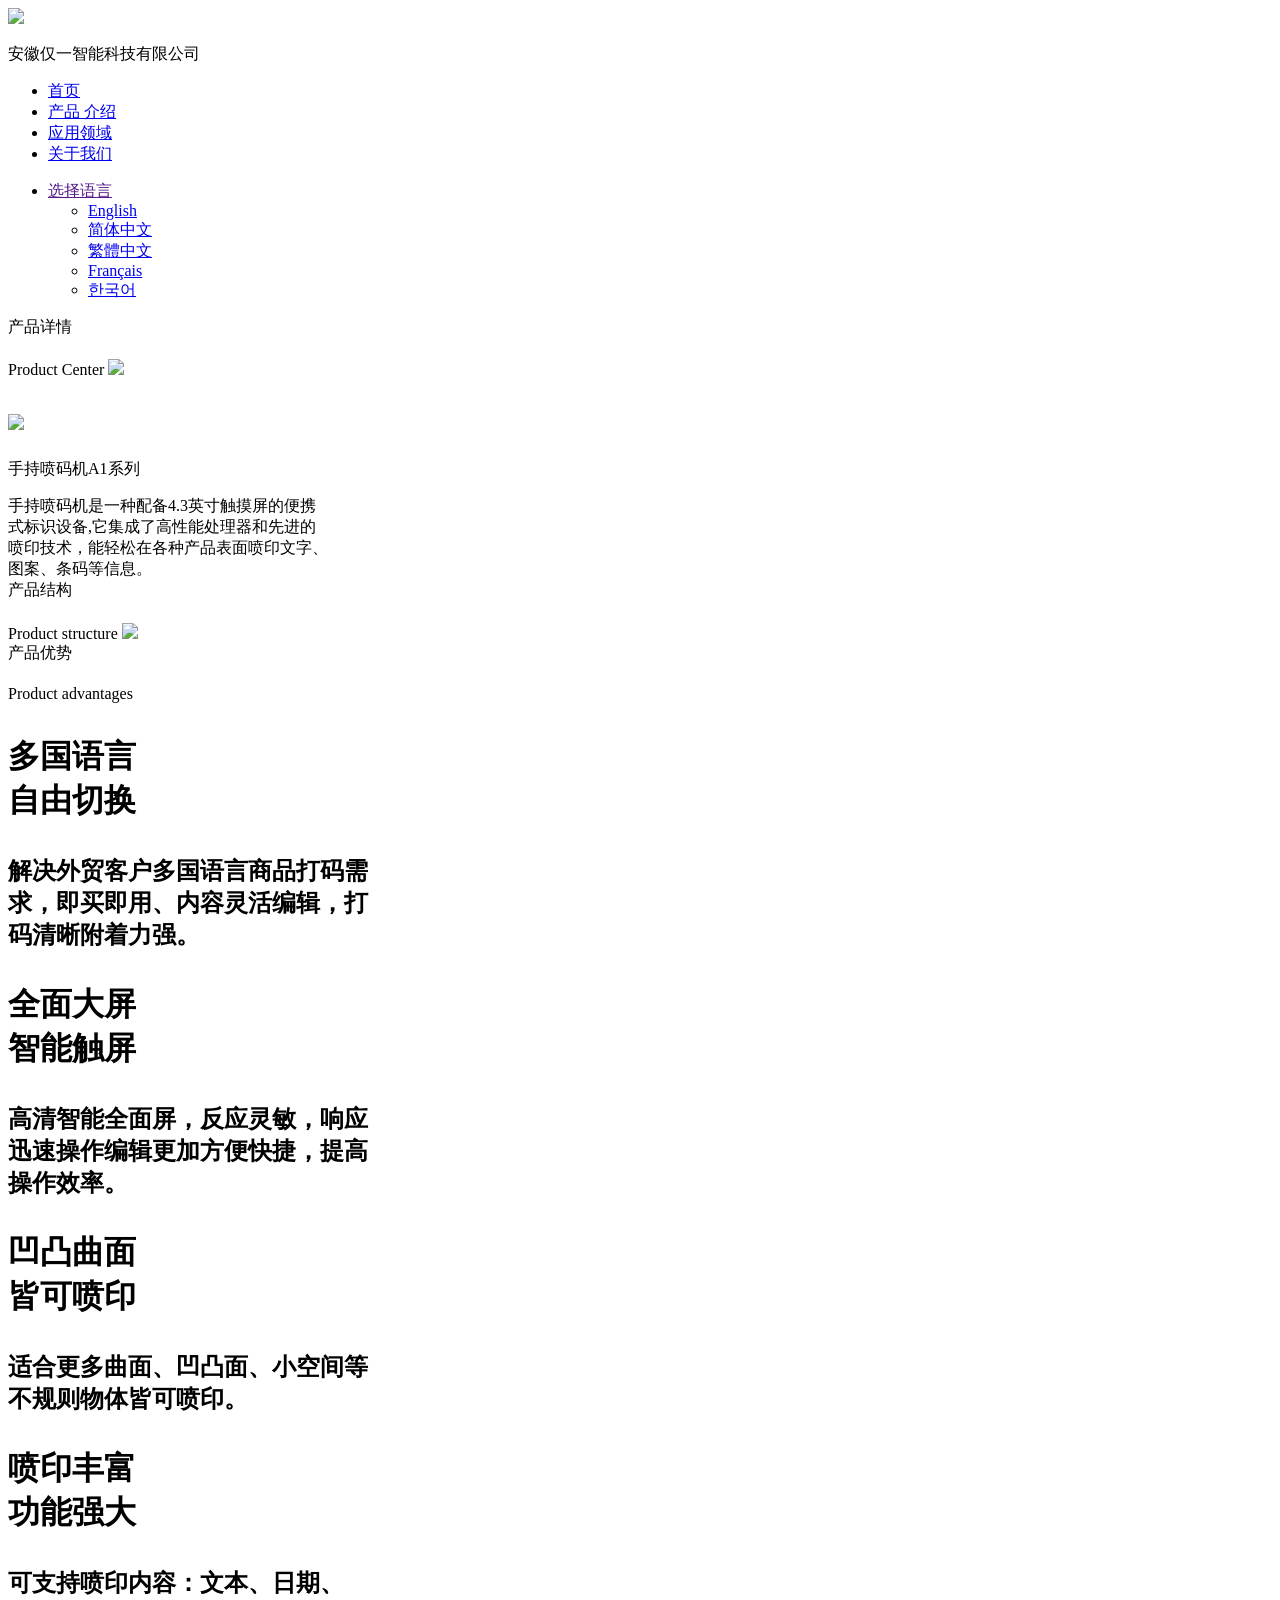
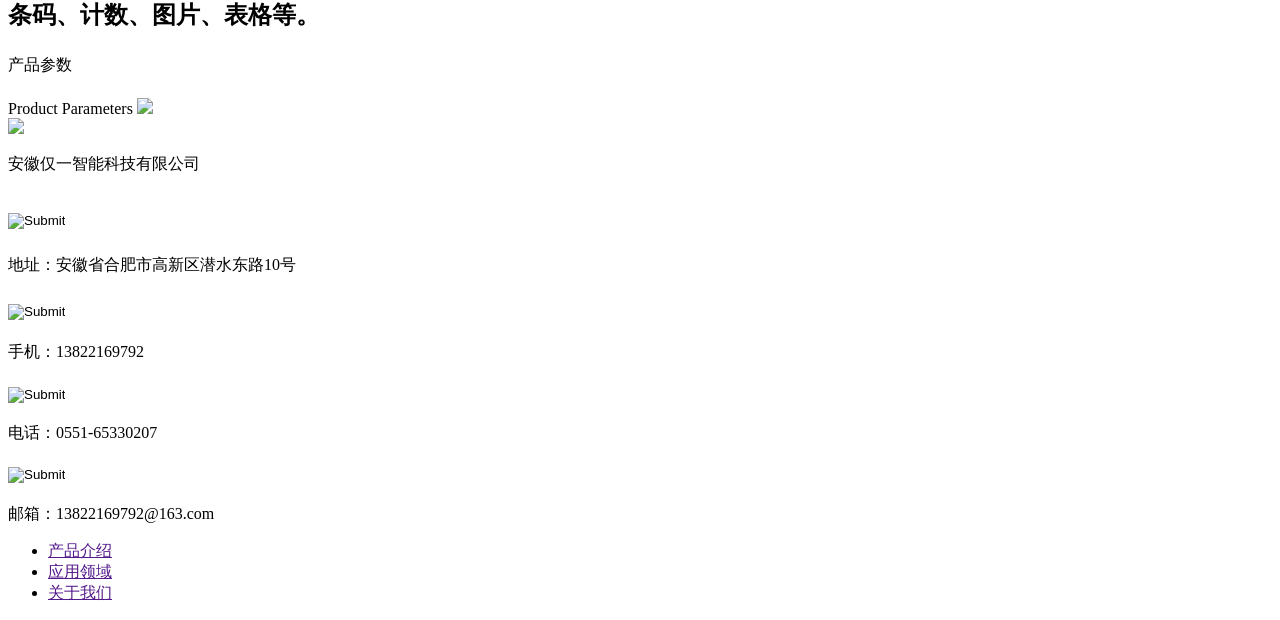
==== a1-series.html @ 1e67453d "Add files via upload" ====
<!DOCTYPE html>
<html>
	<head>
		<meta charset="utf-8">
		<title>产品详细</title>
		<meta name="viewport" content="width=device-width, initial-scale=1.0">
		<link rel="stylesheet" type="text/css" href="css/new_file6.css"/>
	</head>
	<body>
				<div class="nav">
					<div class="ss">
					<div class="aa">
						<img src="images/logo.png" >
						<p>安徽仅一智能科技有限公司</p> 
						<div class="nav1">
							<ul class="one">
								<li class="nav-item"><a href="index.html" class="nav-link">首页</a></li>
								<li class="nav-item"><a href="product.html" class="nav-link">产品 介绍</a></li>
								<li class="nav-item"><a href="#" class="nav-link">应用领域</a></li>
								<li class="nav-item"><a href="#" class="nav-link">关于我们</a></li>
							</ul>
							<style>
							    .nav-link.active {
							        background: #2a70ff;
							        color: #fff;
									width: 160px;
									height: 80px;
								}
							</style>
							
							<script>
							    document.addEventListener('DOMContentLoaded', function() {
							        const links = document.querySelectorAll('.one .nav-link');
							        const currUrl = window.location.href;
							        
							        links.forEach(link => {
							            if (link.href === currUrl) {
							                link.classList.add('active');
							            }
							        });
							    });
							</script>
							
								<div class="az">
									<div class="as">
										<ul class="dv">
											<li><a href="">选择语言</a>
											<div class="zx">
												<ul class="ignore">
												    <li><a href="javascript:translate.changeLanguage('english');">English</a></li>
												    <li><a href="javascript:translate.changeLanguage('chinese_simplified');">简体中文</a></li>
												    <li><a href="javascript:translate.changeLanguage('chinese_traditional');">繁體中文</a></li>
													<li><a href="javascript:translate.changeLanguage('french');">Français</a></li>
													<li><a href="javascript:translate.changeLanguage('korean');">한국어</a></li>
												</ul>
											</div>
											</li>
										</ul>
									</div>
								</div> 
							</div>
						</div>
						<div class="xt"></div>
					</div>
				</div>
				<div class="comp">
						<div class="up">
							<div class="up_l">
								<p1>产品详情</p1>
								<h1></h1>
								<p2>Product Center</p2>
								<img src="images/hip_1.png" >
							</div>
							<div class="up_r">
								<h1><img src="images/zs.png" ></h1>
								<p>手持喷码机A1系列</p>
								<p1>手持喷码机是一种配备4.3英寸触摸屏的便携<br>式标识设备,它集成了高性能处理器和先进的
								<br>喷印技术，能轻松在各种产品表面喷印文字、<br>图案、条码等信息。</p1>
							</div>
						</div>
						    </div>
							<div class="jg">
								<p1>产品结构</p1>
								<h1></h1>
								<p2>Product structure</p2>
								<img src="images/lk_3.png" >
							</div>
							<div class="prod">
								<div class="adva">
									<p1>产品优势</p1>
									<h1></h1>
									<p2>Product advantages</p2>
								</div>
								<div class="advantages">
									<div class="Advantage_1">
										<h1><p>多国语言<br>自由切换</p></h1>
										<h2><p>解决外贸客户多国语言商品打码需<br>求，即买即用、内容灵活编辑，打<br>码清晰附着力强。</p></h2>
									</div>
									<div class="Advantage_2">
										<h1><p>全面大屏<br>智能触屏</p></h1>
										<h2><p>高清智能全面屏，反应灵敏，响应<br>迅速操作编辑更加方便快捷，提高<br>操作效率。</p></h2>
									</div>
									<div class="Advantage_3">
										<h1><p>凹凸曲面<br>皆可喷印</p></h1>
										<h2><p>适合更多曲面、凹凸面、小空间等<br>不规则物体皆可喷印。</p></h2>
									</div>
									<div class="Advantage_4">
										<h1><p>喷印丰富<br>功能强大</p></h1>
										<h2><p>可支持喷印内容：文本、日期、<br>条码、计数、图片、表格等。</p></h2>
									</div>
								</div>
							</div>
						<div class="para">
							<div class="Parameters">
								<p1>产品参数</p1>
								<h1></h1>
								<p2>Product Parameters</p2>
								<img src="images/cas_2.png" >
							</div>
						</div>
				
				<div class="db">
					<div class="dba">
						<img src="images/logo.png" >
						<p>安徽仅一智能科技有限公司</p>
						<h1><input type="image" src="images/dh.png" /></h1>
						<p1>地址：安徽省合肥市高新区潜水东路10号</p1>
						<h2><input type="image" src="images/sj.png" /></h2>
						<p2>手机：13822169792</p2>
						<h3><input type="image" src="images/tel.png" /></h3>
						<p3>电话：0551-65330207</p3>
						<h4><input type="image" src="images/xx.png" /></h4>
						<p4>邮箱：13822169792@163.com<p4>
					</div>
					<div class="dbs">
						<ul>
							<li><a href="">产品介绍</a></li>
							<li><a href="">应用领域</a></li>
							<li><a href="">关于我们</a></li>
						</ul>
					</div>
				</div>
			</body>
	</html>
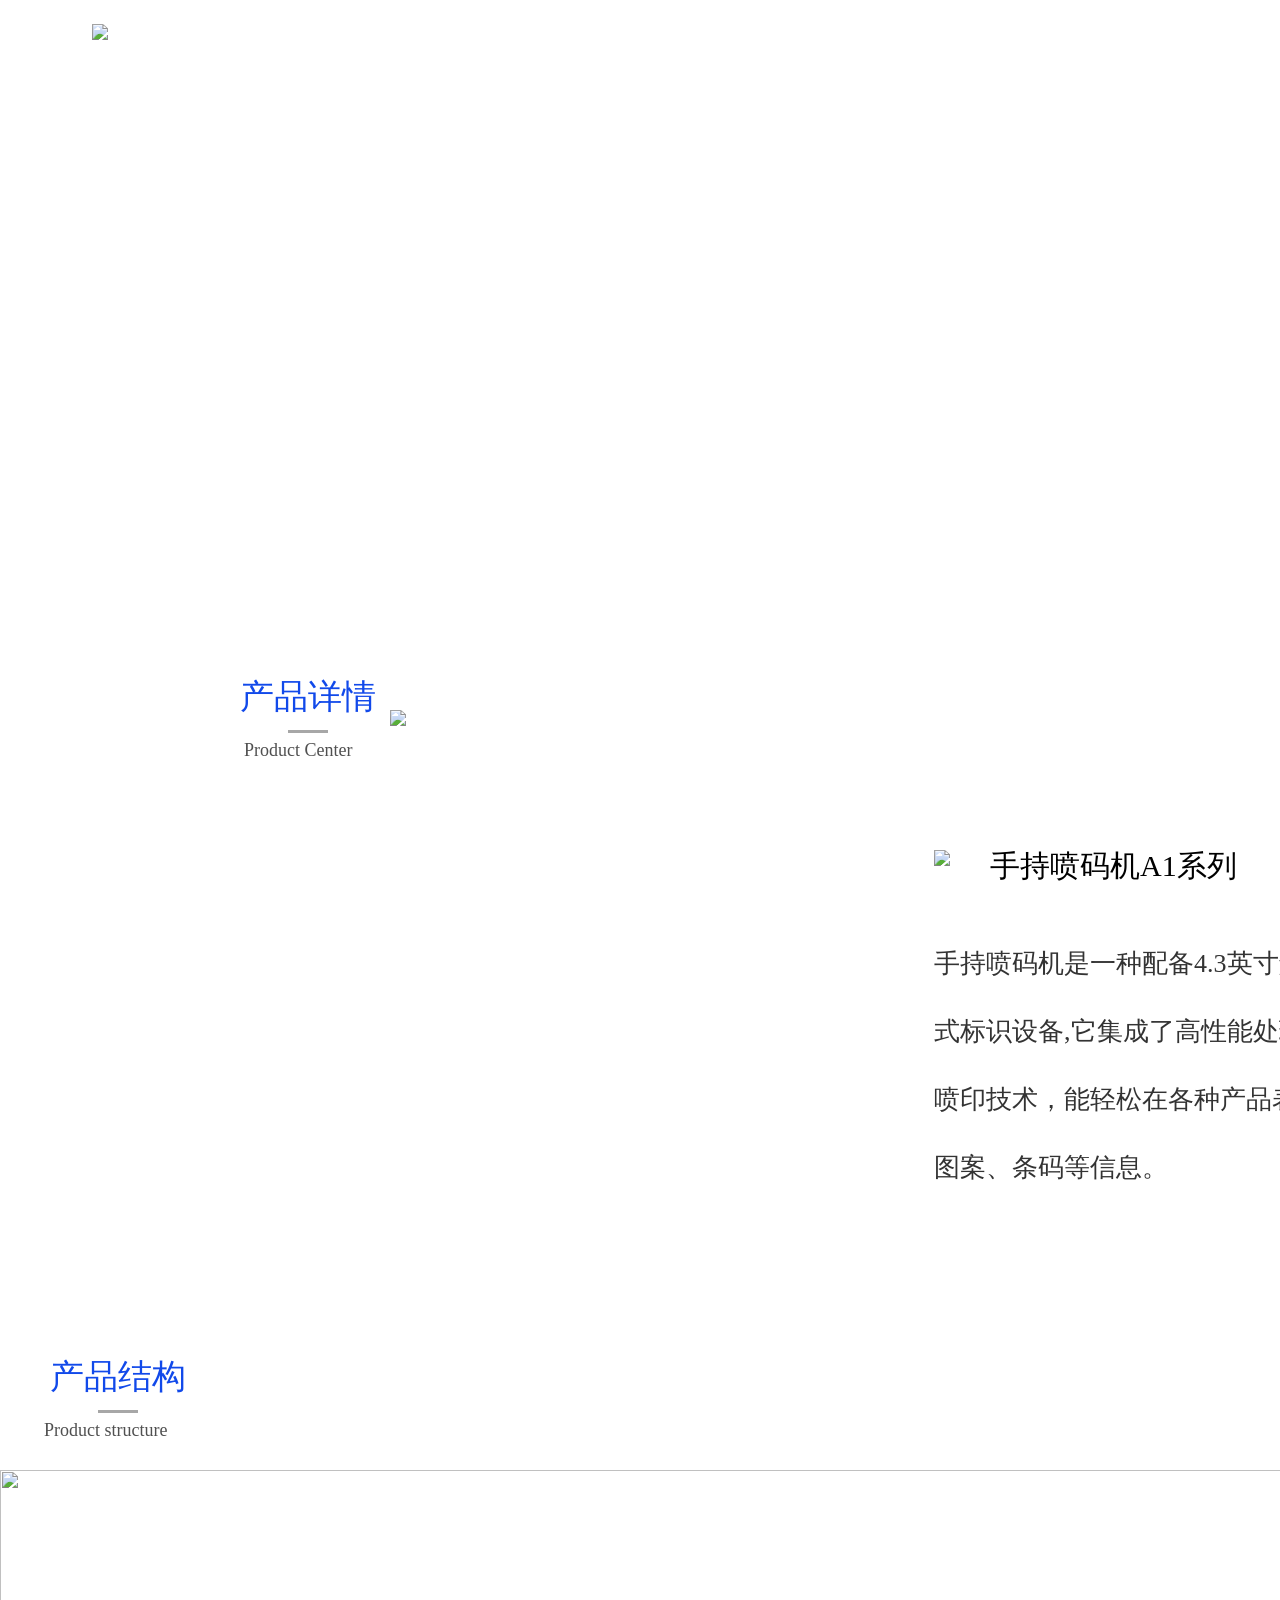
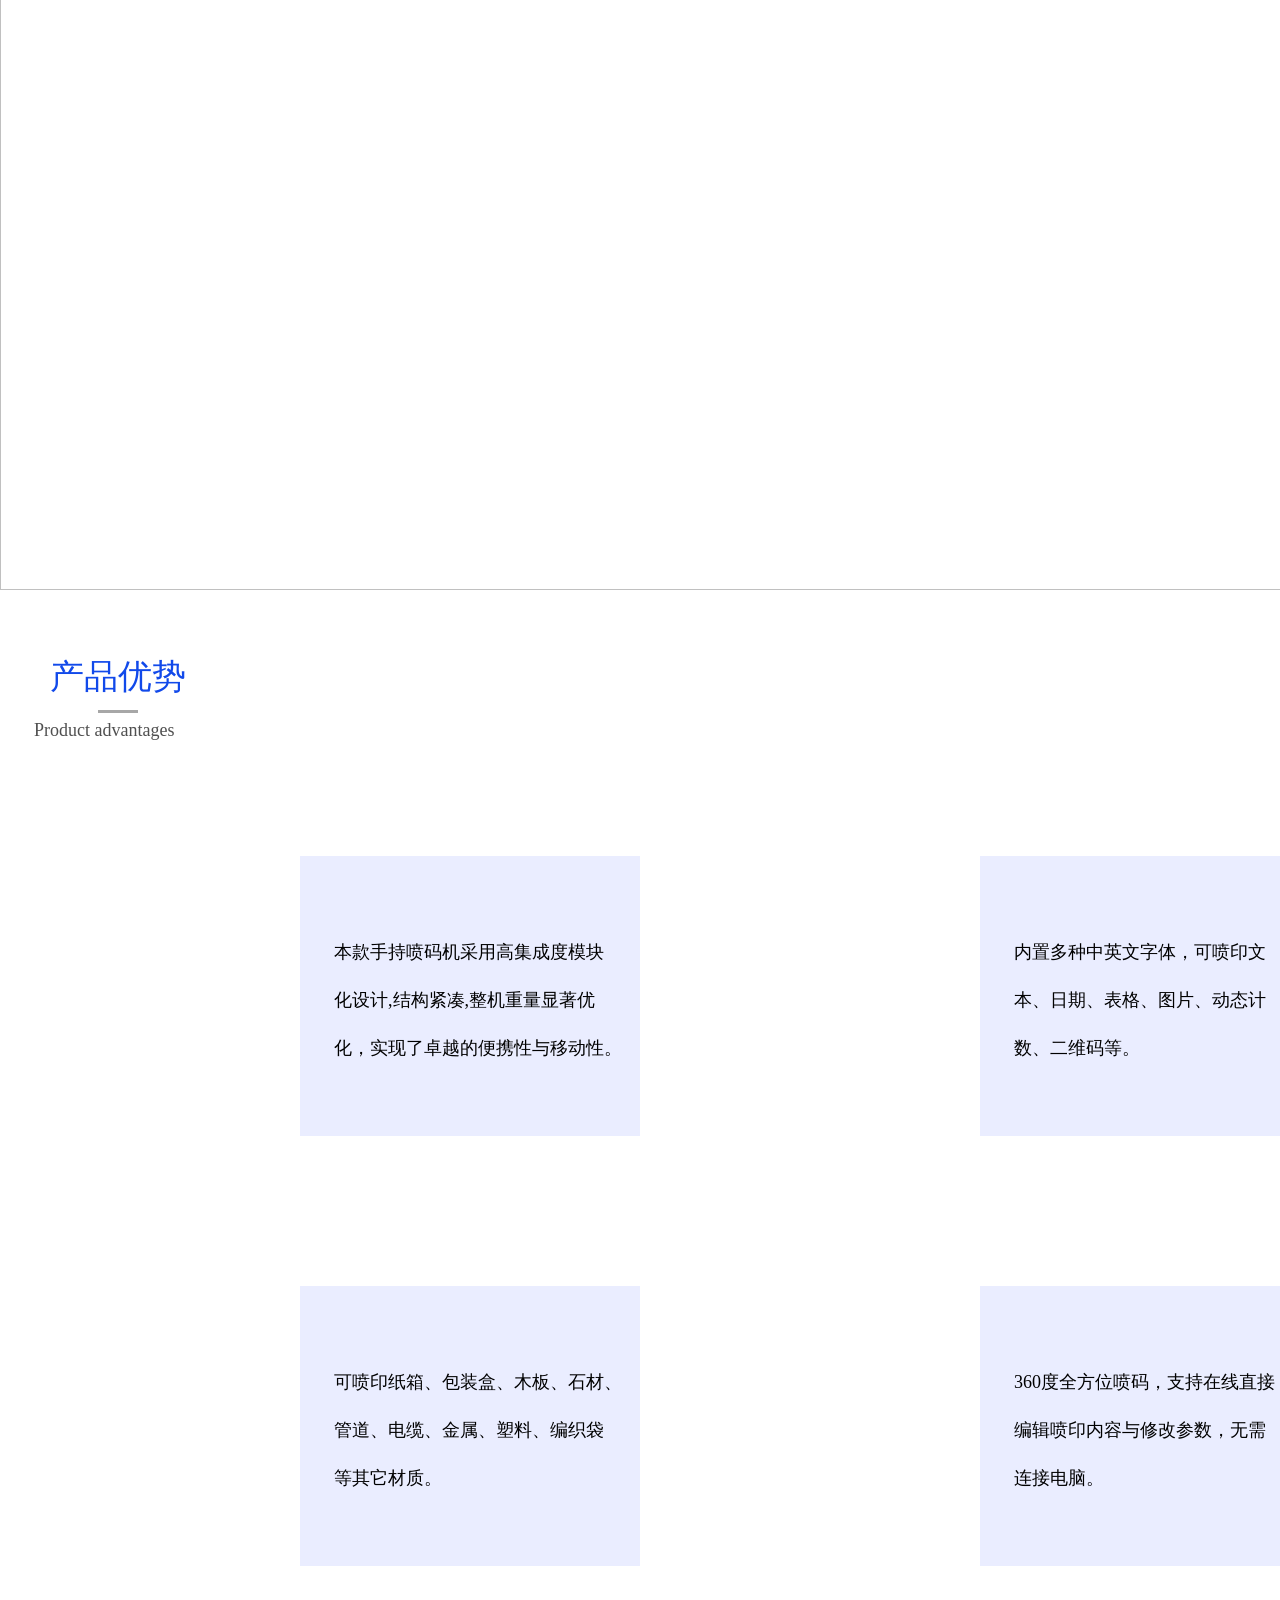
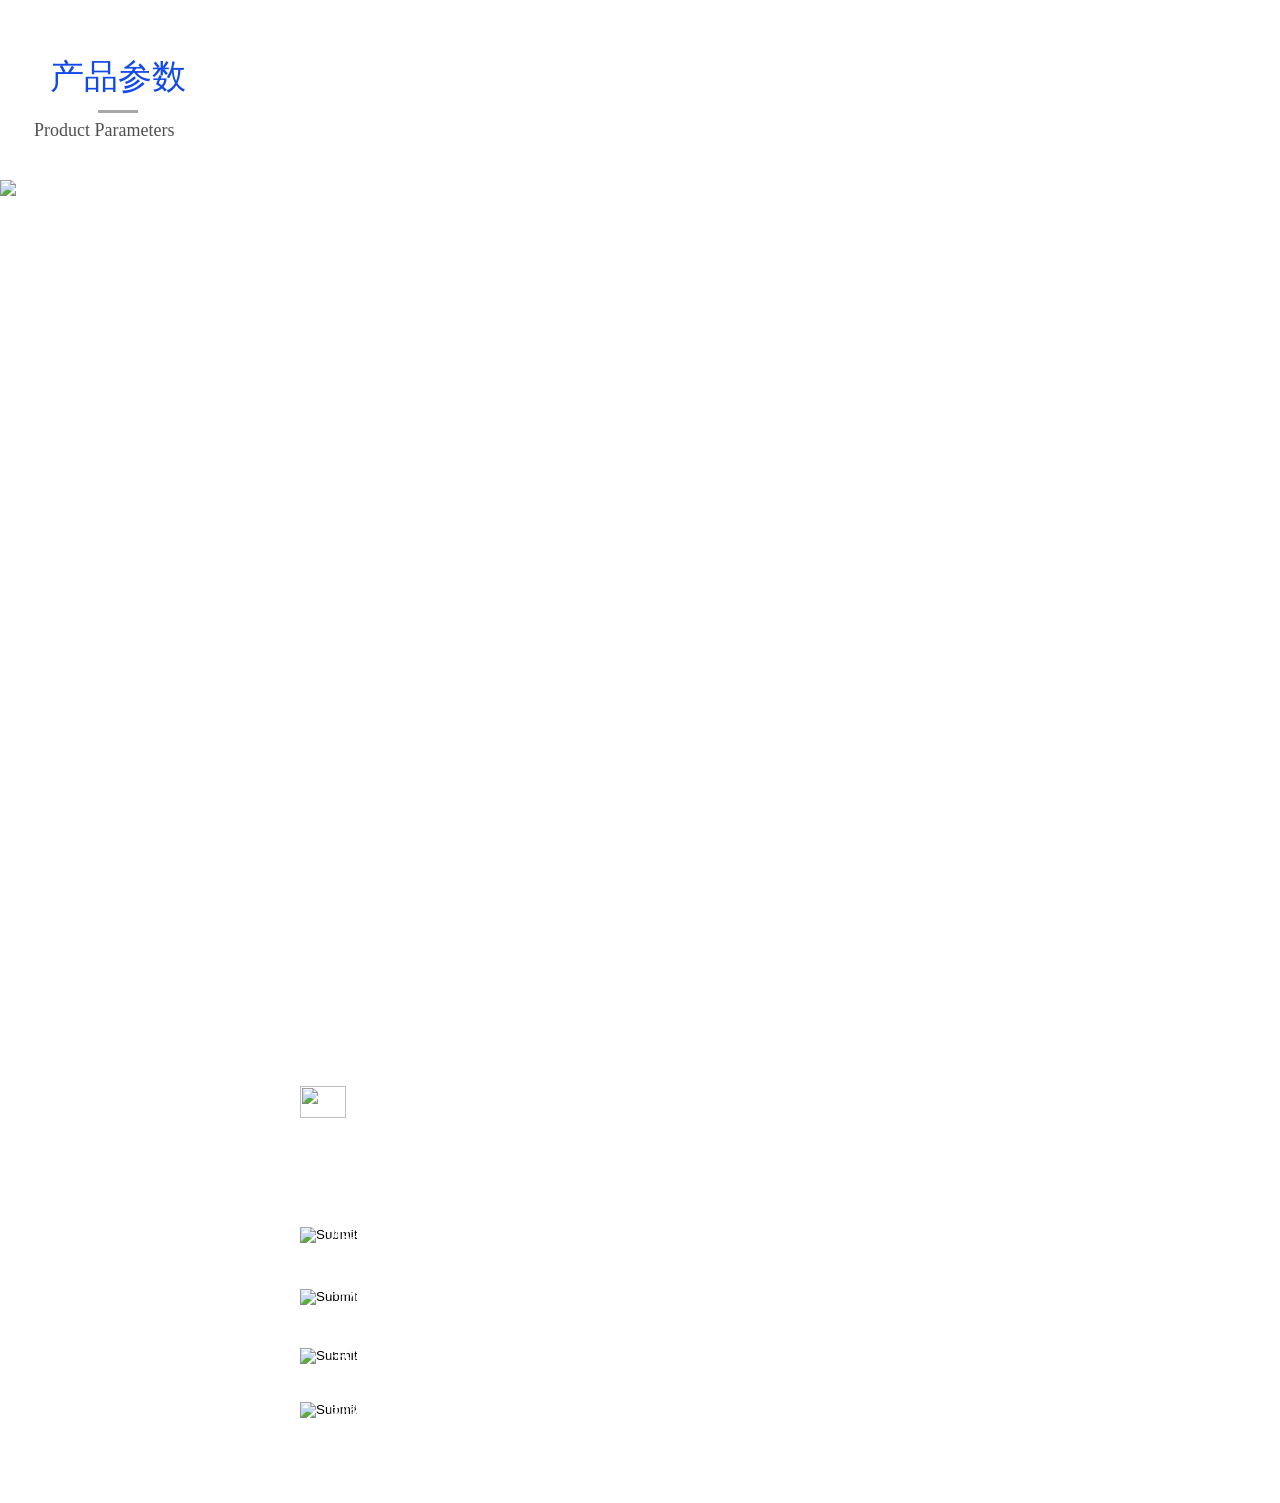
==== commit b6a73ef2: "Add files via upload" ====
--- a/a1-series.html
+++ b/a1-series.html
@@ -93,20 +93,20 @@
 								</div>
 								<div class="advantages">
 									<div class="Advantage_1">
-										<h1><p>多国语言<br>自由切换</p></h1>
-										<h2><p>解决外贸客户多国语言商品打码需<br>求，即买即用、内容灵活编辑，打<br>码清晰附着力强。</p></h2>
+										<h1><p>轻巧机身<br>操作便捷</p></h1>
+										<h2><p>本款手持喷码机采用高集成度模块<br>化设计,结构紧凑,整机重量显著优<br>化，实现了卓越的便携性与移动性。</p></h2>
 									</div>
 									<div class="Advantage_2">
-										<h1><p>全面大屏<br>智能触屏</p></h1>
-										<h2><p>高清智能全面屏，反应灵敏，响应<br>迅速操作编辑更加方便快捷，提高<br>操作效率。</p></h2>
+										<h1><p>丰富的内容编辑</p></h1>
+										<h2><p>内置多种中英文字体，可喷印文<br>本、日期、表格、图片、动态计<br>数、二维码等。</p></h2>
 									</div>
 									<div class="Advantage_3">
-										<h1><p>凹凸曲面<br>皆可喷印</p></h1>
-										<h2><p>适合更多曲面、凹凸面、小空间等<br>不规则物体皆可喷印。</p></h2>
+										<h1><p>广泛的材质适应</p></h1>
+										<h2><p>可喷印纸箱、包装盒、木板、石材、<br>管道、电缆、金属、塑料、编织袋<br>等其它材质。</p></h2>
 									</div>
 									<div class="Advantage_4">
-										<h1><p>喷印丰富<br>功能强大</p></h1>
-										<h2><p>可支持喷印内容：文本、日期、<br>条码、计数、图片、表格等。</p></h2>
+										<h1><p>高效、卓越性能</p></h1>
+										<h2><p>360度全方位喷码，支持在线直接<br>编辑喷印内容与修改参数，无需<br>连接电脑。</p></h2>
 									</div>
 								</div>
 							</div>
--- a/css/new_file6.css
+++ b/css/new_file6.css
@@ -0,0 +1,562 @@
+*{
+	margin: 0;
+	padding: 0;
+}
+.nav{
+	width: 100%;
+	height: 960px;
+	margin: 0 auto;
+}
+.ss{
+background: url(../images/ss2.jpg)no-repeat;
+	width: 1903px;
+	height: 960px;
+	margin: 0 auto;
+}
+.aa{
+	width: 100%;
+	height: 80px;
+	position: relative;
+}
+.aa img{
+	margin-left: 92px;
+	margin-top: 24px;
+	position: absolute;
+}
+.aa p{
+	font-size: 26px;
+	color: #fff;
+	margin-left: 154px;
+	margin-top: 20px;
+	position: absolute;
+}
+.aa .nav1{
+	width: 700px;
+	height: 78px;
+	margin-left: 780px;
+	position: absolute;
+
+}
+.nav1 .one>li{
+	float: left;
+	width: 160px;
+	height: 40px;
+	list-style: none;
+	text-align: center;
+
+}
+.nav1 .one>li a{
+	font-size: 16px;
+	font-weight: bold;
+	color: #FFFFFF;
+	width: 160px;
+	height: 80px;
+	font-weight: normal;
+	line-height: 80px;
+	text-decoration: none;
+	display: inline-block;
+	
+}
+.nav1 .one>li a:hover{
+	width: 160px;
+	height: 80px;
+	color: #FFFFFF;
+	background-color: #2a70ff;
+	display: inline-block;
+}
+
+.nav-link {
+	
+  display: block;
+  color: #fff;
+  text-decoration: none;
+  transition: all 0.1s ease;
+}
+
+/* 未选中态 */
+.nav-link {
+  background-color: transparent;
+}
+
+/* 选中态（active） */
+.nav-item.active .nav-link {
+  background-color: #1677ff; /* 蓝色选中背景，和你截图一致 */
+  color: #fff;
+  width: 160px;
+  height: 80px;
+}
+
+/* 鼠标 hover 效果 */
+.nav-link:hover {
+  background-color: #4096ff;
+  color: #fff;
+}
+
+.az{
+	width: 140px;
+	height: 80px;
+	margin-left: 900px;
+	position: absolute;
+}
+.as{
+	background: url(../images/yy.png)no-repeat;
+		width: 26px;
+		height: 26px;
+		margin-top: 25px;
+}
+.as .dv>li{
+	float: left;
+	width: 140px;
+	height: 40px;
+	list-style: none;
+	margin-left: 40px;
+}
+.as .dv>li a{
+	font-size: 16px;
+	font-weight: 400;
+	color: #FFFFFF;
+	line-height: 20px;
+	text-decoration: none;
+	display: inline-block;
+}
+.as .dv>li a:hover{
+	color: #FFFFFF;
+	border-bottom: 3px #FFFFFF solid;
+	display: inline-block;
+}
+.as .zx{
+	width: 100px;
+	background-color: #2a70ff;
+	display: none;
+}
+.ignore{
+	font-size: 16px;
+	list-style: none;
+	margin-left: 10px;
+}
+.as .dv>li:hover .zx{
+	display: inline-block;
+}
+.xt{
+	width: 100%;
+	height: 1px;
+	background-color: #FFFFFF;
+}
+.comp{
+	width: 1700px;
+	height: 680px;
+	margin: 0 auto;
+	margin-top: -480px;
+}
+.up{
+	width: 1320px;
+	height: 680px;
+	margin: 0 auto;
+	margin-top: 140px;
+	background: url(../images/bj.png)no-repeat;
+}
+.up_l{
+	width: 700px;
+	height: 680px;
+	float: left;
+	position: relative;
+}
+.up_l p1{
+	font-size: 34px;
+	color: #1149ea;
+	font-weight: 450;
+	margin-left: 50px;
+	margin-top: 54px;
+	position: absolute;
+}
+.up_l h1{
+	width: 40px;
+	height: 3px;
+	background-color: #a7a7a7;
+	margin-left: 98px;
+	margin-top: 110px;
+	position: absolute;
+}
+.up_l p2{
+	font-size: 18px;
+	color: #505050;
+	margin-left: 54px;
+	margin-top: 120px;
+	position: absolute;
+}
+.up_l img{
+	position: absolute;
+	margin-left: 200px;
+	margin-top: 90px;
+}
+
+.up_r{
+	width: 620px;
+	height: 680px;
+	float: left;
+	position: relative;
+}
+.up_r h1 img{
+	position: absolute;
+	margin-top: 230px;
+	margin-left: 44px;
+}
+.up_r p{
+	font-size: 30px;
+	color: #000;
+	font-weight: 449;
+	position: absolute;
+	margin-top: 226px;
+	margin-left: 100px;
+}
+.up_r p1{
+	font-size: 26px;
+	color: #333;
+	font-weight: 449;
+	position: absolute;
+	line-height: 68px;
+	margin-top: 310px;
+	margin-left: 44px;
+}
+.jg{
+	width: 1320px;
+	height: 900px;
+	margin: 0 auto;
+	position: relative;
+}
+.jg p1{
+	font-size: 34px;
+	color: #1149ea;
+	font-weight: 450;
+	margin-left: 50px;
+	margin-top: 54px;
+	position: absolute;
+}
+.jg h1{
+	width: 40px;
+	height: 3px;
+	background-color: #a7a7a7;
+	margin-left: 98px;
+	margin-top: 110px;
+	position: absolute;
+}
+.jg p2{
+	font-size: 18px;
+	color: #505050;
+	margin-left: 44px;
+	margin-top: 120px;
+	position: absolute;1
+}
+.jg img{
+	width: 1320px;
+	height: 720px;
+	margin-top: 170px;
+}
+.prod{
+	width: 1320px;
+	height: 1000px;
+	margin: 0 auto;
+}
+.adva{
+	width: 1320px;
+	height: 150px;
+	position: relative;
+}
+.adva p1{
+	font-size: 34px;
+	color: #1149ea;
+	font-weight: 450;
+	margin-left: 50px;
+	margin-top: 54px;
+	position: absolute;
+}
+.adva h1{
+	width: 40px;
+	height: 3px;
+	background-color: #a7a7a7;
+	margin-left: 98px;
+	margin-top: 110px;
+	position: absolute;
+}
+.adva p2{
+	font-size: 18px;
+	color: #505050;
+	margin-left: 34px;
+	margin-top: 120px;
+	position: absolute;
+}
+.advantages{
+	width: 1320px;
+	height: 850px;
+}
+.Advantage_1{
+	width: 640px;
+	height: 360px;
+	float: left;
+	margin-top: 26px;
+}
+.Advantage_1 h1 {
+	width: 300px;
+	height: 360px;
+	float: left;
+	background: url(../images/adv_1.jpg)no-repeat;
+}
+.Advantage_1 h1 p{
+	font-size: 30px;
+	font-weight: normal;
+	color: #FFFFFF;
+	line-height: 80px;
+	transform: translate(30%, 58%);
+}
+.Advantage_1 h2 {
+	width: 340px;
+	height: 280px;
+	float: left;
+	margin-top: 80px;
+	background-color: #eaedff;
+}
+.Advantage_1 h2 p{
+	font-size: 18px;
+	font-weight: lighter;
+	color: #000;
+	line-height: 48px;
+	transform: translate(10%, 50%);
+}
+.Advantage_2{
+	width: 640px;
+	height: 360px;
+	float: right;
+	margin-top: 26px;
+}
+.Advantage_2 h1 {
+	width: 300px;
+	height: 360px;
+	float: left;
+	background: url(../images/adv_2.jpg)no-repeat;
+}
+.Advantage_2 h1 p{
+	font-size: 30px;
+	font-weight: normal;
+	color: #FFFFFF;
+	line-height: 80px;
+	transform: translate(15%, 180%);
+}
+.Advantage_2 h2 {
+	width: 340px;
+	height: 280px;
+	float: left;
+	margin-top: 80px;
+	background-color: #eaedff;
+}
+.Advantage_2 h2 p{
+	font-size: 18px;
+	font-weight: lighter;
+	color: #000;
+	line-height: 48px;
+	transform: translate(10%, 50%);
+}
+.Advantage_3{
+	width: 640px;
+	height: 360px;
+	float: left;
+	margin-top: 70px;
+}
+.Advantage_3 h1 {
+	width: 300px;
+	height: 360px;
+	float: left;
+	background: url(../images/adv_3.jpg)no-repeat;
+}
+.Advantage_3 h1 p{
+	font-size: 30px;
+	font-weight: normal;
+	color: #FFFFFF;
+	line-height: 80px;
+	transform: translate(15%, 180%);
+}
+.Advantage_3 h2 {
+	width: 340px;
+	height: 280px;
+	float: left;
+	margin-top: 80px;
+	background-color: #eaedff;
+}
+.Advantage_3 h2 p{
+	font-size: 18px;
+	font-weight: lighter;
+	color: #000;
+	line-height: 48px;
+	transform: translate(10%, 50%);
+}
+.Advantage_4{
+	width: 640px;
+	height: 360px;
+	float: right;
+	margin-top: 70px;
+}
+.Advantage_4 h1 {
+	width: 300px;
+	height: 360px;
+	float: left;
+	background: url(../images/adv_4.jpg)no-repeat;
+}
+.Advantage_4 h1 p{
+	font-size: 30px;
+	font-weight: normal;
+	color: #FFFFFF;
+	line-height: 80px;
+	transform: translate(15%, 180%);
+}
+.Advantage_4 h2 {
+	width: 340px;
+	height: 280px;
+	float: left;
+	margin-top: 80px;
+	background-color: #eaedff;
+}
+.Advantage_4 h2 p{
+	font-size: 18px;
+	font-weight: lighter;
+	color: #000;
+	line-height: 48px;
+	transform: translate(10%, 50%);
+}
+.para{
+	width: 1320px;
+	height: 840px;
+	margin: 0 auto;
+}
+.Parameters{
+	width: 1320px;
+	height: 800px;
+	position: relative;
+}
+.Parameters p1{
+	font-size: 34px;
+	color: #1149ea;
+	font-weight: 450;
+	margin-left: 50px;
+	margin-top: 54px;
+	position: absolute;
+}
+.Parameters h1{
+	width: 40px;
+	height: 3px;
+	background-color: #a7a7a7;
+	margin-left: 98px;
+	margin-top: 110px;
+	position: absolute;
+}
+.Parameters p2{
+	font-size: 18px;
+	color: #505050;
+	margin-left: 34px;
+	margin-top: 120px;
+	position: absolute;
+}
+.Parameters img{
+	margin-top: 180px;
+	position: absolute;
+}
+
+.db{
+	width: 1903px;
+	height: 543px;
+	margin: 0 auto;
+	margin-top: 120px;
+	background: url(../images/db.png)no-repeat;
+}
+.dba{
+	width: 951px;
+	height: 543px;
+	float: left;
+	position: relative;
+}
+.dba img{
+	width: 46px;
+	height: 32px;
+	margin-left: 300px;
+	margin-top: 126px;
+	position: absolute;
+}
+.dba p{
+	position: absolute;
+	font-size: 26px;
+	color: #FFFFFF;
+	margin-left: 360px;
+	margin-top: 122px;
+}
+.dba h1{
+	position: absolute;
+	margin-left: 300px;
+	margin-top: 250px;
+}
+.dba p1{
+	position: absolute;
+	font-size: 20px;
+	color: #FFFFFF;
+	margin-left: 330px;
+	margin-top: 260px;
+}
+.dba h2{
+	position: absolute;
+	margin-left: 300px;
+	margin-top: 320px;
+}
+.dba p2{
+	position: absolute;
+	font-size: 20px;
+	color: #FFFFFF;
+	margin-left: 330px;
+	margin-top: 320px;
+}
+.dba h3{
+	position: absolute;
+	margin-left: 300px;
+	margin-top: 383px;
+}
+.dba p3{
+	position: absolute;
+	font-size: 20px;
+	color: #FFFFFF;
+	margin-left: 330px;
+	margin-top: 380px;
+}
+.dba h4{
+	position: absolute;
+	margin-left: 300px;
+	margin-top: 440px;
+}
+.dba p4{
+	position: absolute;
+	font-size: 20px;
+	color: #FFFFFF;
+	margin-left: 330px;
+	margin-top: 440px;
+}
+
+.dbs{
+	width: 952px;
+	height: 543px;
+	float: right;
+}
+.dbs ul{
+	width: 600px;
+	height: 200px;
+	margin-top: 200px;
+}
+.dbs ul>li{
+	float: left;
+	width: 160px;
+	height: 40px;
+	list-style: none;
+	text-align: center;
+
+}
+.dbs ul>li a{
+	font-size: 18px;
+	color: #FFFFFF;
+	line-height: 20px;
+	text-decoration: none;
+	display: inline-block;
+}
